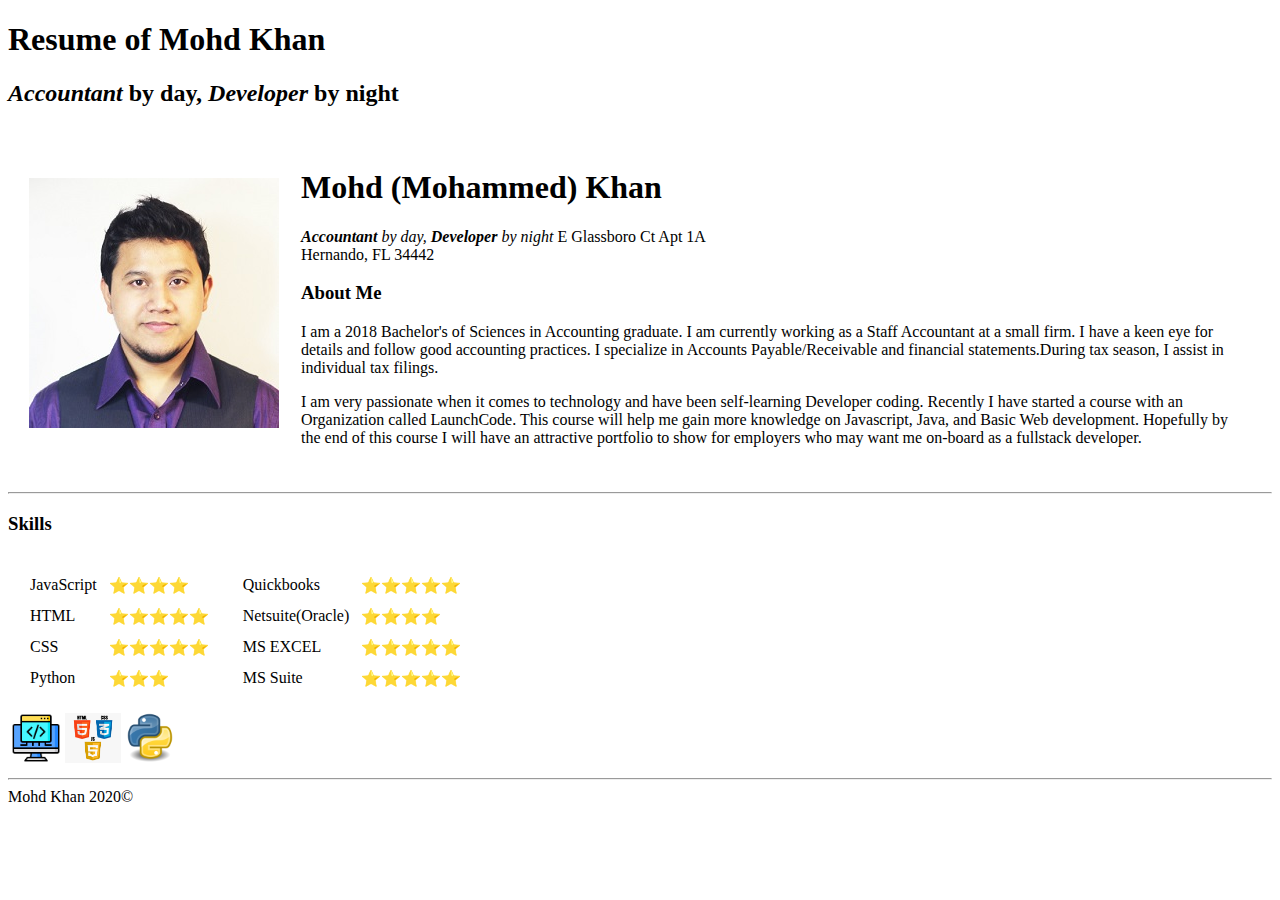
==== index.html @ b1c2662c "added images file and modified index.html" ====
<!DOCTYPE html>
<html lang="en" dir="ltr">
  <head>
    <meta charset="utf-8">
    <title>Mohd Khan- The Accountant</title>
  </head>
  <body>
    <header>
      <h1>Resume of Mohd Khan</h1>
    </header>
    <main>
    <h2><em>Accountant</em> by day, <em>Developer</em> by night</h2>

    <article class="about-me">
      <table cellspacing= '20'>
        <tr>
             <td><img src="images\MK.png" alt="Mohammed Khan's Profile Picture"></td>
             <td>
               <h1>Mohd (Mohammed) Khan</h1>
               <p class="font"><em><strong>Accountant</strong> by day, <strong>Developer</strong> by night</em>


                E Glassboro Ct Apt 1A <br>
                 Hernando, FL 34442</p>
               <h3>About Me </h3>
               <p>I am a 2018 Bachelor's of Sciences in Accounting graduate. I am currently working as a Staff Accountant at a small firm. I have a keen eye for details and follow good accounting practices. I specialize in Accounts
                 Payable/Receivable and financial statements.During tax season, I assist in individual tax filings.</p>
                <p>I am very passionate when it comes to technology and have been self-learning Developer coding.
                 Recently I have started a course with an Organization called LaunchCode. This course will help
                 me gain more knowledge on Javascript, Java, and Basic Web development. Hopefully by the end of this course
                 I will have an attractive portfolio to show for employers who may want me on-board as a fullstack developer.</p>
             </td>
           </tr>
      </table>
    <hr>
    <h3>Skills</h3>
 <table cellspacing="10">
   <tr>
     <td>
       <table class="font" cellspacing="10">
         <tr>
           <td>JavaScript</td>
           <td>⭐⭐⭐⭐</td>
         </tr>

         <tr>
           <td>HTML</td>
           <td>⭐⭐⭐⭐⭐</td>
         </tr>

         <tr>
           <td>CSS</td>
           <td>⭐⭐⭐⭐⭐</td>
         </tr>

         <tr>
           <td>Python</td>
           <td>⭐⭐⭐</td>
         </tr>

       </table >
     </td>
     <td>
       <table cellspacing="10">
         <tr>
           <td>Quickbooks</td>
           <td>⭐⭐⭐⭐⭐</td>
         </tr>

         <tr>
           <td>Netsuite(Oracle)</td>
           <td>⭐⭐⭐⭐</td>
         </tr>

         <tr>
           <td>MS EXCEL</td>
           <td>⭐⭐⭐⭐⭐</td>
         </tr>

         <tr>
           <td>MS Suite</td>
           <td>⭐⭐⭐⭐⭐</td>
         </tr>

       </table>

     </td>
     <table>
       <tr>
         <td><img src="images\coding-language.png" alt="" height="50px"></td>
         <td><img src="images\519-5191896_pofolio-website-html-css-javascript-logo-png-transparent.png" alt=""height="50px"></td>
         <td><img src="images\Python.svg.png" alt=""height="50px"></td>
       </tr>
     </table>
   </tr>
 </table>
 <hr>

    </article>

    </main>

    <footer>Mohd Khan 2020&copy; </footer>
  </body>
</html>
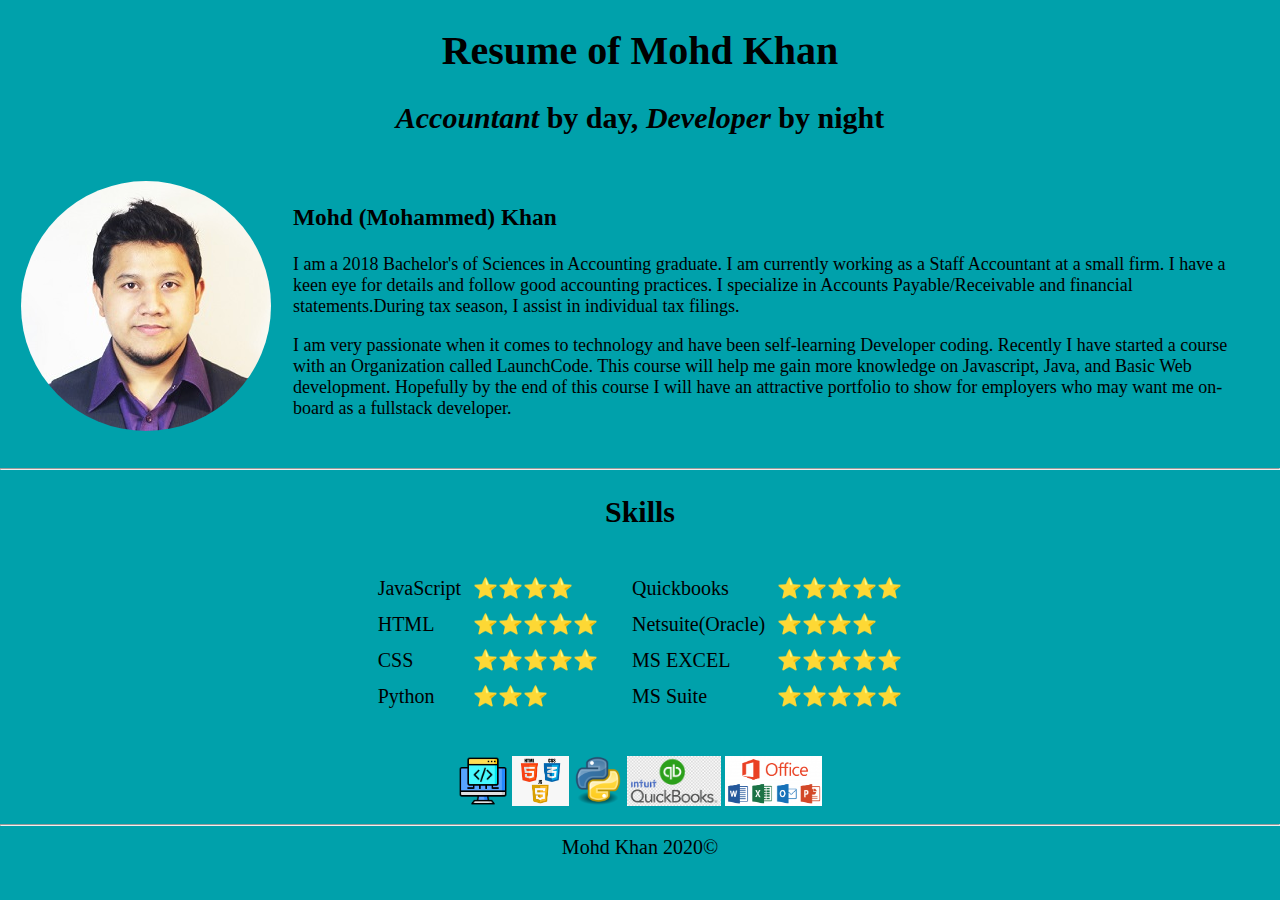
==== commit da46bb68: "Added new images and stylesheet" ====
--- a/index.html
+++ b/index.html
@@ -3,6 +3,7 @@
   <head>
     <meta charset="utf-8">
     <title>Mohd Khan- The Accountant</title>
+    <link rel="stylesheet" href="styles.css">
   </head>
   <body>
     <header>
@@ -14,17 +15,12 @@
     <article class="about-me">
       <table cellspacing= '20'>
         <tr>
-             <td><img src="images\MK.png" alt="Mohammed Khan's Profile Picture"></td>
+             <td><img id="profile" src="images\MK.png" alt="Mohammed Khan's Profile Picture"></td>
              <td>
-               <h1>Mohd (Mohammed) Khan</h1>
-               <p class="font"><em><strong>Accountant</strong> by day, <strong>Developer</strong> by night</em>
+               <h3>Mohd (Mohammed) Khan</h3>
+                 <p>I am a 2018 Bachelor's of Sciences in Accounting graduate. I am currently working as a Staff Accountant at a small firm. I have a keen eye for details and follow good accounting practices. I specialize in Accounts
+                 Payable/Receivable and financial statements.During tax season, I assist in individual tax filings.</p>
 
-
-                E Glassboro Ct Apt 1A <br>
-                 Hernando, FL 34442</p>
-               <h3>About Me </h3>
-               <p>I am a 2018 Bachelor's of Sciences in Accounting graduate. I am currently working as a Staff Accountant at a small firm. I have a keen eye for details and follow good accounting practices. I specialize in Accounts
-                 Payable/Receivable and financial statements.During tax season, I assist in individual tax filings.</p>
                 <p>I am very passionate when it comes to technology and have been self-learning Developer coding.
                  Recently I have started a course with an Organization called LaunchCode. This course will help
                  me gain more knowledge on Javascript, Java, and Basic Web development. Hopefully by the end of this course
@@ -33,8 +29,10 @@
            </tr>
       </table>
     <hr>
-    <h3>Skills</h3>
- <table cellspacing="10">
+
+<h2>Skills</h2>
+
+ <table class="skills-table" cellspacing="10">
    <tr>
      <td>
        <table class="font" cellspacing="10">
@@ -85,16 +83,21 @@
        </table>
 
      </td>
-     <table>
-       <tr>
-         <td><img src="images\coding-language.png" alt="" height="50px"></td>
-         <td><img src="images\519-5191896_pofolio-website-html-css-javascript-logo-png-transparent.png" alt=""height="50px"></td>
-         <td><img src="images\Python.svg.png" alt=""height="50px"></td>
-       </tr>
-     </table>
+
    </tr>
  </table>
- <hr>
+<br>
+ <table class="logos">
+   <tr>
+     <td><img src="images\coding-language.png" alt="" height="50px"></td>
+     <td><img src="images\519-5191896_pofolio-website-html-css-javascript-logo-png-transparent.png" alt="" height="50px"></td>
+     <td><img src="images\Python.svg.png" alt="" height="50px"></td>
+     <td><img src="images\png-quickbooks-accounting-intuit-business-computer-software-business-text-service-people-logo-clipart.png" alt="" height="50px"></td>
+     <td><img src="images\Microsoft-Office-Logo.png" alt="" height="50px"></td>
+   </tr>
+ </table>
+
+<hr>
 
     </article>
 
--- a/styles.css
+++ b/styles.css
@@ -0,0 +1,32 @@
+body{
+  background-color: #00a1ab;
+  font-size: 20px;
+  margin: 0;
+  text-align: center;
+  width: 100%;
+}
+h2{
+  text-align: center;
+}
+
+
+p{
+  font-size: 18px;
+}
+
+#profile{
+  border-radius: 100%;
+}
+
+.about-me{
+  text-align: left;
+}
+
+.logos{
+  margin: 0 auto;
+}
+
+.skills-table{
+  margin: 0 auto;
+
+}
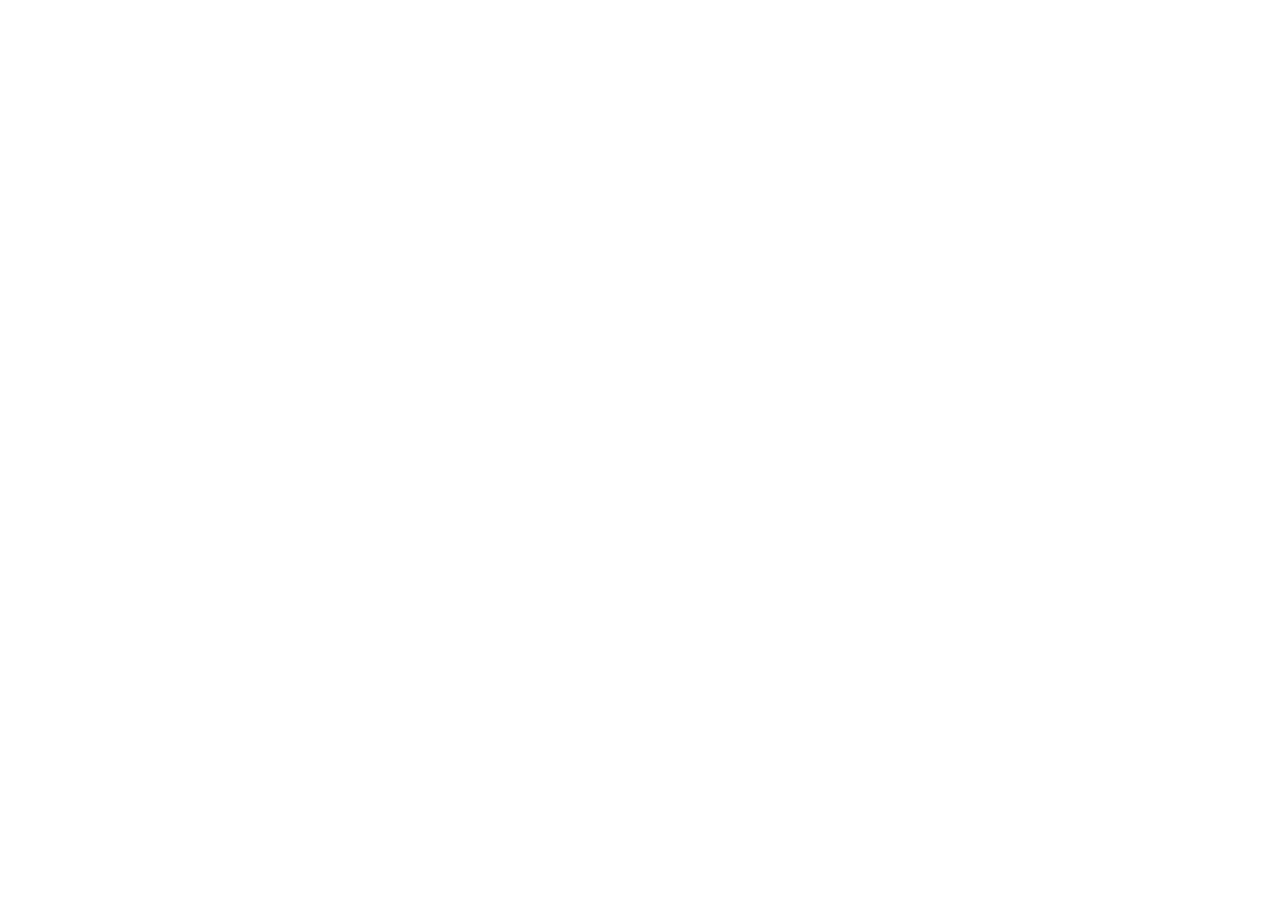
==== commit 3ce0ff2d: "Rename orderform to index.html" ====
--- a/index.html
+++ b/index.html
@@ -1,108 +1,18 @@
 <!DOCTYPE html>
-<html lang="en" dir="ltr">
-  <head>
-    <meta charset="utf-8">
-    <title>Mohd Khan- The Accountant</title>
-    <link rel="stylesheet" href="styles.css">
-  </head>
-  <body>
-    <header>
-      <h1>Resume of Mohd Khan</h1>
-    </header>
-    <main>
-    <h2><em>Accountant</em> by day, <em>Developer</em> by night</h2>
+<html lang="en">
+<head>
+    <META HTTP-EQUIV="Content-type" CONTENT="text/html; charset=UTF-8">
+    <meta charset="UTF-8">
+    <meta http-equiv="X-UA-Compatible" content="IE=edge">
+    <meta name="viewport" content="width=device-width, initial-scale=1.0">
+    <title>Document</title>
+</head>
+<body>
+<form action="https://webto.salesforce.com/servlet/servlet.WebToLead?encoding=UTF-8" method="POST">
 
-    <article class="about-me">
-      <table cellspacing= '20'>
-        <tr>
-             <td><img id="profile" src="images\MK.png" alt="Mohammed Khan's Profile Picture"></td>
-             <td>
-               <h3>Mohd (Mohammed) Khan</h3>
-                 <p>I am a 2018 Bachelor's of Sciences in Accounting graduate. I am currently working as a Staff Accountant at a small firm. I have a keen eye for details and follow good accounting practices. I specialize in Accounts
-                 Payable/Receivable and financial statements.During tax season, I assist in individual tax filings.</p>
+<input type=hidden name="oid" value="00D5Y000001brDo">
+<input type=hidden name="retURL" value="https://ishfaqlp4.github.io/html-me-something/">
 
-                <p>I am very passionate when it comes to technology and have been self-learning Developer coding.
-                 Recently I have started a course with an Organization called LaunchCode. This course will help
-                 me gain more knowledge on Javascript, Java, and Basic Web development. Hopefully by the end of this course
-                 I will have an attractive portfolio to show for employers who may want me on-board as a fullstack developer.</p>
-             </td>
-           </tr>
-      </table>
-    <hr>
-
-<h2>Skills</h2>
-
- <table class="skills-table" cellspacing="10">
-   <tr>
-     <td>
-       <table class="font" cellspacing="10">
-         <tr>
-           <td>JavaScript</td>
-           <td>⭐⭐⭐⭐</td>
-         </tr>
-
-         <tr>
-           <td>HTML</td>
-           <td>⭐⭐⭐⭐⭐</td>
-         </tr>
-
-         <tr>
-           <td>CSS</td>
-           <td>⭐⭐⭐⭐⭐</td>
-         </tr>
-
-         <tr>
-           <td>Python</td>
-           <td>⭐⭐⭐</td>
-         </tr>
-
-       </table >
-     </td>
-     <td>
-       <table cellspacing="10">
-         <tr>
-           <td>Quickbooks</td>
-           <td>⭐⭐⭐⭐⭐</td>
-         </tr>
-
-         <tr>
-           <td>Netsuite(Oracle)</td>
-           <td>⭐⭐⭐⭐</td>
-         </tr>
-
-         <tr>
-           <td>MS EXCEL</td>
-           <td>⭐⭐⭐⭐⭐</td>
-         </tr>
-
-         <tr>
-           <td>MS Suite</td>
-           <td>⭐⭐⭐⭐⭐</td>
-         </tr>
-
-       </table>
-
-     </td>
-
-   </tr>
- </table>
-<br>
- <table class="logos">
-   <tr>
-     <td><img src="images\coding-language.png" alt="" height="50px"></td>
-     <td><img src="images\519-5191896_pofolio-website-html-css-javascript-logo-png-transparent.png" alt="" height="50px"></td>
-     <td><img src="images\Python.svg.png" alt="" height="50px"></td>
-     <td><img src="images\png-quickbooks-accounting-intuit-business-computer-software-business-text-service-people-logo-clipart.png" alt="" height="50px"></td>
-     <td><img src="images\Microsoft-Office-Logo.png" alt="" height="50px"></td>
-   </tr>
- </table>
-
-<hr>
-
-    </article>
-
-    </main>
-
-    <footer>Mohd Khan 2020&copy; </footer>
-  </body>
+   
+</body>
 </html>
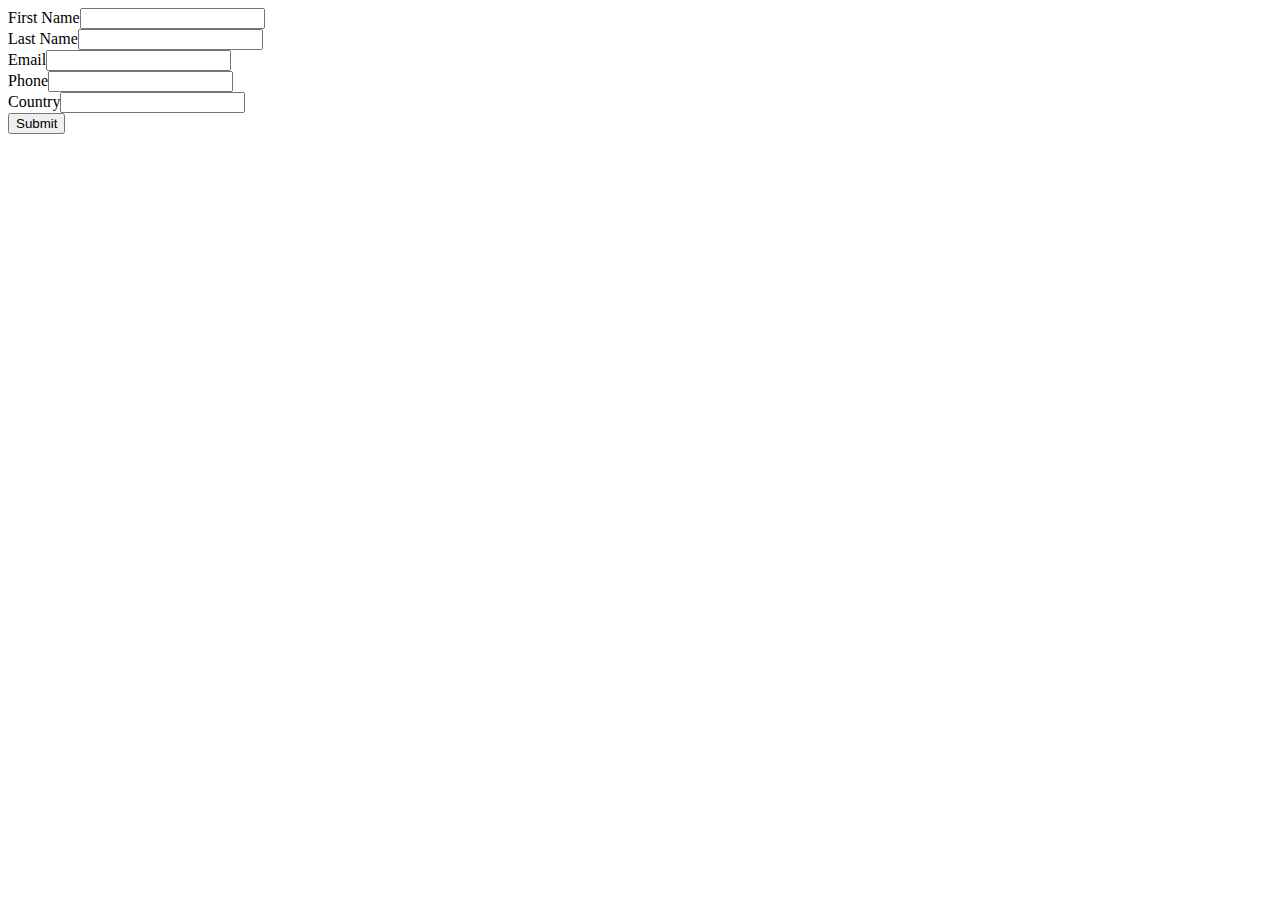
==== commit c74535f2: "Update index.html" ====
--- a/index.html
+++ b/index.html
@@ -11,8 +11,28 @@
 <form action="https://webto.salesforce.com/servlet/servlet.WebToLead?encoding=UTF-8" method="POST">
 
 <input type=hidden name="oid" value="00D5Y000001brDo">
-<input type=hidden name="retURL" value="https://ishfaqlp4.github.io/html-me-something/">
+<input type=hidden name="retURL" value="https://ishfaqlp4.github.io/html-me-something/whatever">
 
+<!--  ----------------------------------------------------------------------  -->
+<!--  NOTE: These fields are optional debugging elements. Please uncomment    -->
+<!--  these lines if you wish to test in debug mode.                          -->
+<!--  <input type="hidden" name="debug" value=1>                              -->
+<!--  <input type="hidden" name="debugEmail" value="ishfaqlp4@gmail.com">     -->
+<!--  ----------------------------------------------------------------------  -->
+
+<label for="first_name">First Name</label><input  id="first_name" maxlength="40" name="first_name" size="20" type="text" /><br>
+
+<label for="last_name">Last Name</label><input  id="last_name" maxlength="80" name="last_name" size="20" type="text" /><br>
+
+<label for="email">Email</label><input  id="email" maxlength="80" name="email" size="20" type="text" /><br>
+
+<label for="phone">Phone</label><input  id="phone" maxlength="40" name="phone" size="20" type="text" /><br>
+
+<label for="country">Country</label><input  id="country" maxlength="40" name="country" size="20" type="text" /><br>
+
+<input type="submit" name="submit">
+
+</form>
    
 </body>
 </html>
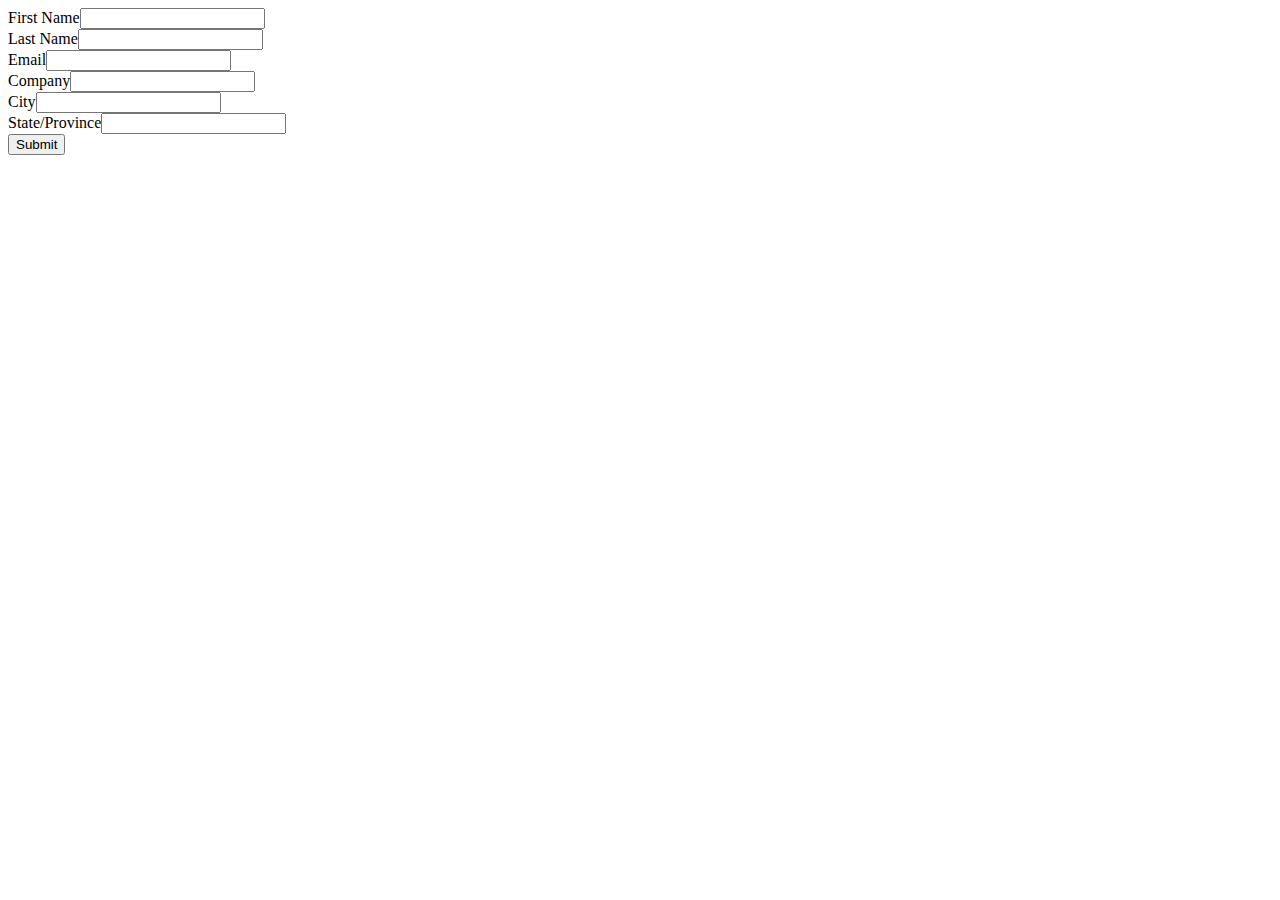
==== commit ecaa6cf7: "Update index.html" ====
--- a/index.html
+++ b/index.html
@@ -26,13 +26,16 @@
 
 <label for="email">Email</label><input  id="email" maxlength="80" name="email" size="20" type="text" /><br>
 
-<label for="phone">Phone</label><input  id="phone" maxlength="40" name="phone" size="20" type="text" /><br>
+<label for="company">Company</label><input  id="company" maxlength="40" name="company" size="20" type="text" /><br>
 
-<label for="country">Country</label><input  id="country" maxlength="40" name="country" size="20" type="text" /><br>
+<label for="city">City</label><input  id="city" maxlength="40" name="city" size="20" type="text" /><br>
+
+<label for="state">State/Province</label><input  id="state" maxlength="20" name="state" size="20" type="text" /><br>
 
 <input type="submit" name="submit">
 
 </form>
+
    
 </body>
 </html>
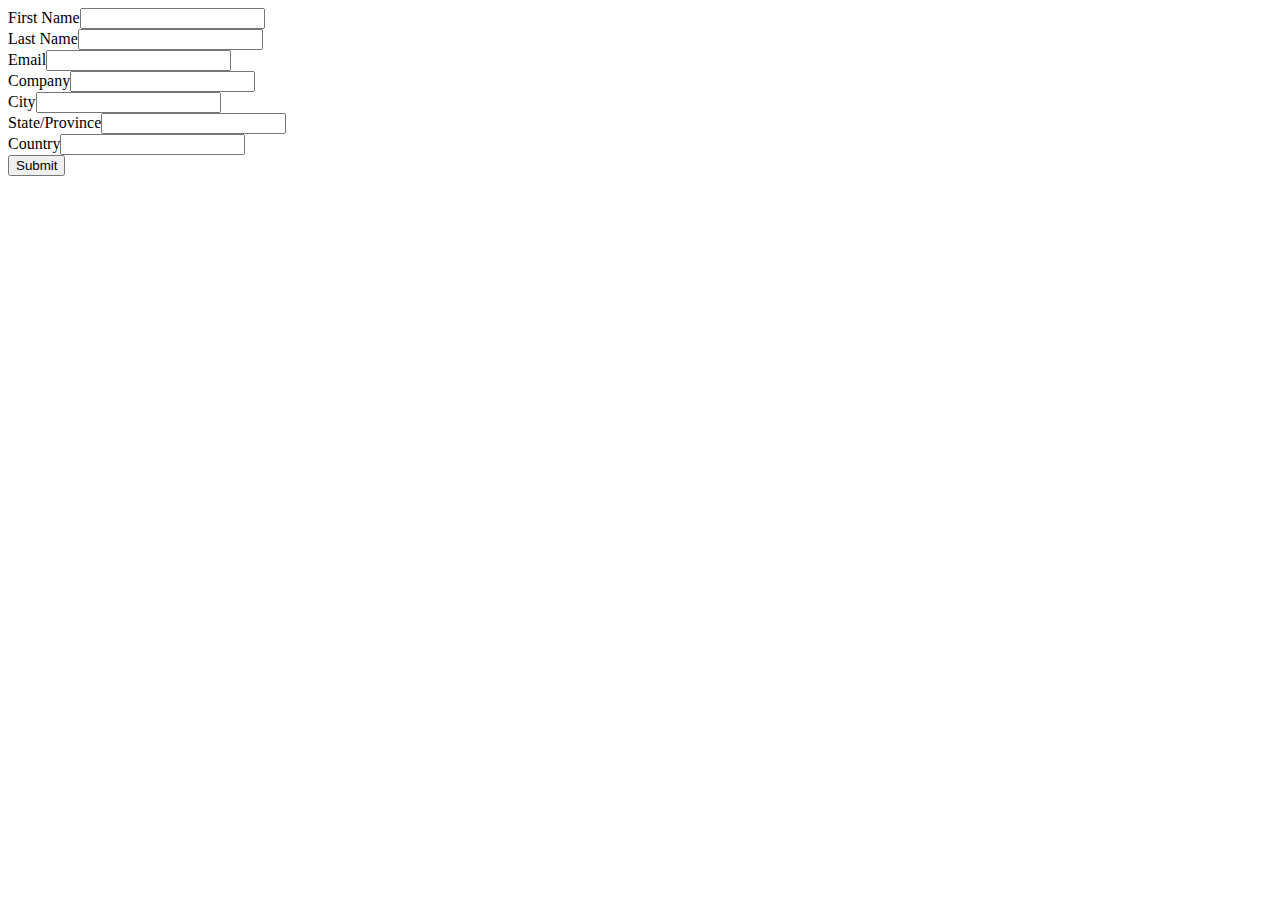
==== commit 81631360: "Update index.html" ====
--- a/index.html
+++ b/index.html
@@ -8,7 +8,8 @@
     <title>Document</title>
 </head>
 <body>
-<form action="https://webto.salesforce.com/servlet/servlet.WebToLead?encoding=UTF-8" method="POST">
+<div>
+   <form action="https://webto.salesforce.com/servlet/servlet.WebToLead?encoding=UTF-8" method="POST">
 
 <input type=hidden name="oid" value="00D5Y000001brDo">
 <input type=hidden name="retURL" value="https://ishfaqlp4.github.io/html-me-something/whatever">
@@ -32,10 +33,13 @@
 
 <label for="state">State/Province</label><input  id="state" maxlength="20" name="state" size="20" type="text" /><br>
 
+<label for="country">Country</label><input  id="country" maxlength="40" name="country" size="20" type="text" /><br>
+
 <input type="submit" name="submit">
 
 </form>
 
+    </div>
    
 </body>
 </html>
